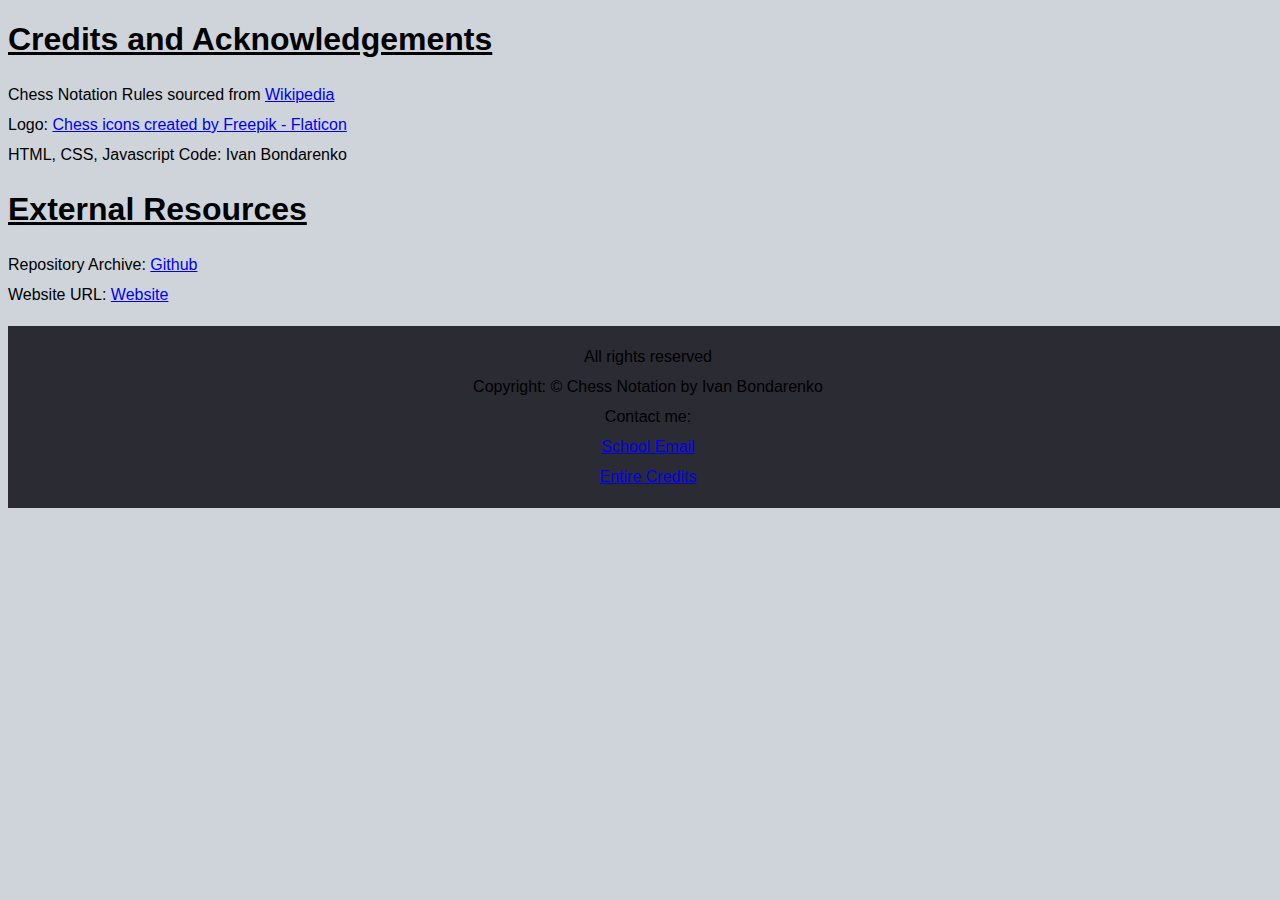
==== credits.html @ d4174d92 "Add files via upload" ====
<!doctype html>
<html>
<head>
<meta charset="utf-8">
<title>Credits and Acknowledgements</title>
<link rel="icon" type="images/x-icon" href="images/knightlogo.png">
<style>
h1 {
	font-family: Arial, Helvatica, Calibri;
	text-decoration: underline;
}
p {
	font-family: Arial, Helvatica, Calibri;
	line-height: 30px;
}
	html {
		background-color: #CED4DA
	}
.content {
	font-family: Arial, Helvatica, Calibri;
	text-align: center;
	background-color: #2b2b33;
	text-decoration: bold;
	position: fixed;
	width: 100%;
	
#legal {
	background-color: darkslategray;
	width: 100%;
	border: none;
}
	</style>
</head>

<body>
<h1> Credits and Acknowledgements </h1>
<p> Chess Notation Rules sourced from <a href="https://en.wikipedia.org/wiki/Chess_notation" target="_blank">Wikipedia</a><br>
	Logo:
	<a href="https://www.flaticon.com/free-icons/chess" title="chess icons" target="_blank">Chess icons created by Freepik - Flaticon</a><br>
	HTML, CSS, Javascript Code: Ivan Bondarenko <br>
</p>
<h1> External Resources</h1>
<p>
	Repository Archive: <a href="https://github.com/IvanButBetter/ChessNotation" target="_blank">Github</a><br>
	Website URL: <a href="https://ivanbutbetter.github.io/ChessNotation/" target="_blank">Website</a>
</p>
</body>
</html>

<div id="legal">
	<div class="content">
	<p> All rights reserved <br>
		Copyright: © Chess Notation by Ivan Bondarenko <br>
		Contact me: <br><a href="mailto:ivanb14@learn.cssd.ab.ca">School Email</a><br>
		<a href="Credits.html">Entire Credits</a></p>
	</div>
	</div>
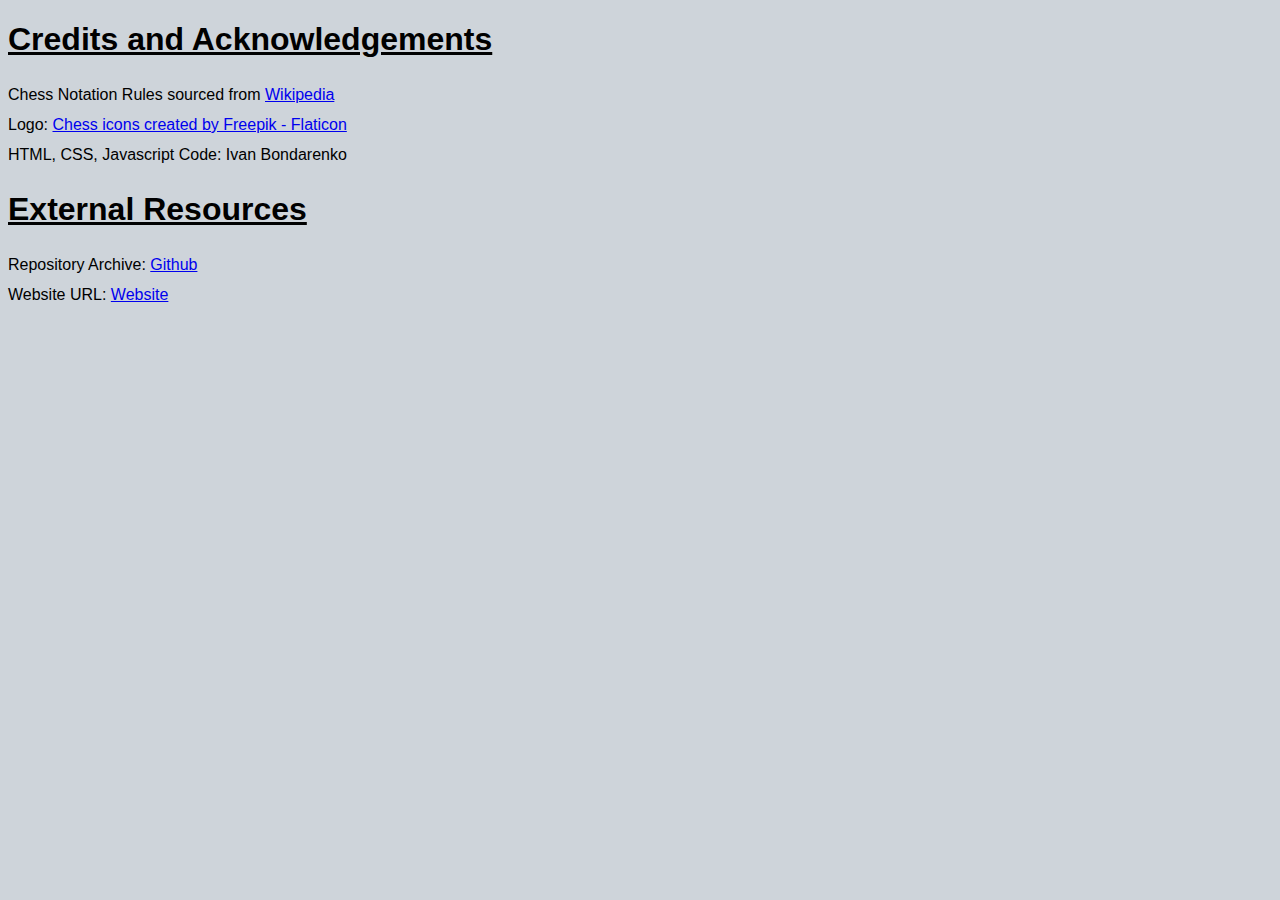
==== commit 844841c8: "Update credits.html" ====
--- a/credits.html
+++ b/credits.html
@@ -16,19 +16,7 @@
 	html {
 		background-color: #CED4DA
 	}
-.content {
-	font-family: Arial, Helvatica, Calibri;
-	text-align: center;
-	background-color: #2b2b33;
-	text-decoration: bold;
-	position: fixed;
-	width: 100%;
-	
-#legal {
-	background-color: darkslategray;
-	width: 100%;
-	border: none;
-}
+
 	</style>
 </head>
 
@@ -47,11 +35,3 @@
 </body>
 </html>
 
-<div id="legal">
-	<div class="content">
-	<p> All rights reserved <br>
-		Copyright: © Chess Notation by Ivan Bondarenko <br>
-		Contact me: <br><a href="mailto:ivanb14@learn.cssd.ab.ca">School Email</a><br>
-		<a href="Credits.html">Entire Credits</a></p>
-	</div>
-	</div>
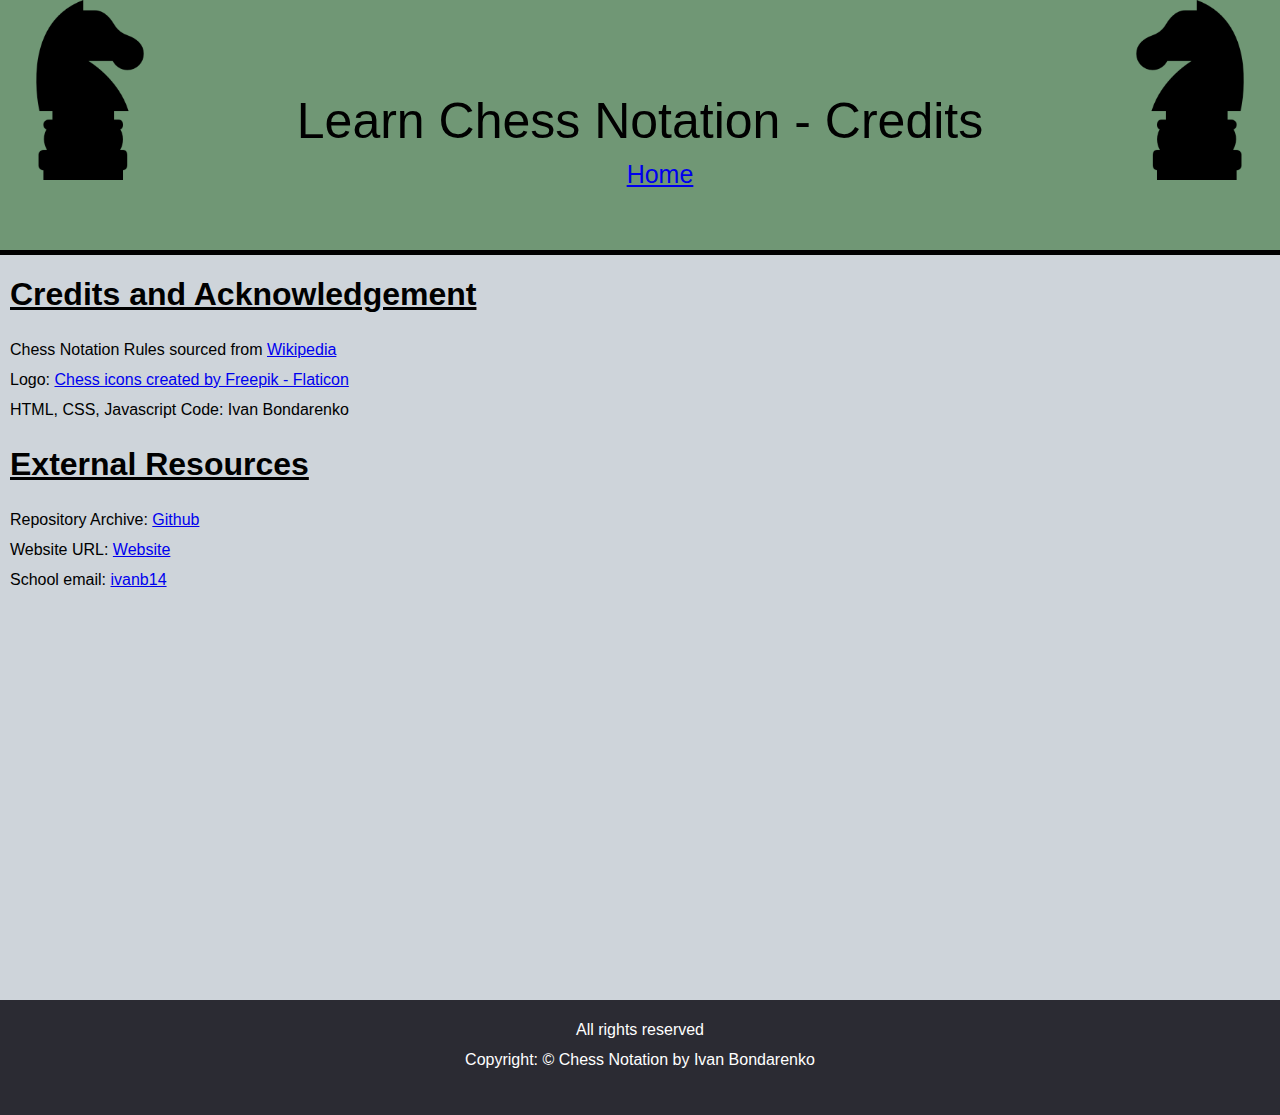
==== commit 85f52e0c: "Update credits.html" ====
--- a/credits.html
+++ b/credits.html
@@ -1,27 +1,121 @@
-<!doctype html>
+<!DOCTYPE html>
 <html>
 <head>
-<meta charset="utf-8">
-<title>Credits and Acknowledgements</title>
-<link rel="icon" type="images/x-icon" href="images/knightlogo.png">
+    <meta charset="utf-8">
+    <title>Chess Notation Generator</title>
+	<link rel="icon" type="images/x-icon" href="images/knightlogo.png">
+</head>
 <style>
+	@charset "utf-8";
+/* CSS Document */
+html,
+body {
+	margin: 0;
+	}
+
+.Banner { 
+	position: relative;
+	top: 0px;
+	left: auto;
+	right: auto;
+	background-color: #709775;
+	width: 100%;
+	border: none;
+	border-bottom: 5px solid black;
+	height: 250px;
+	}
+.BannerContent {
+	width: 100%;
+	margin: auto;
+	padding: 0px;
+	border: #709775 10px;
+	font-family: Arial, Helvatica, Calibri;
+	font-size: 50px;
+	list-style-type: none;
+	}
+.contacts {
+	position: relative;
+	
+}
+ul {
+	margin: 10px;
+	list-style-type: none;
+	text-align: center;
+	position: relative;
+	top: -100px;
+	font-size: 25px;
+}
+.body {
+	margin: 0;
+	height: 100px;
+	width: auto;
+	
+}
 h1 {
 	font-family: Arial, Helvatica, Calibri;
 	text-decoration: underline;
+	padding-left: 10px;
+}
+.titles {
+	position: relative;
+	top: -100px;
+	text-align: center;
+}
+#legal {
+	position: absolute;
+	top: 1000px;
+	left: auto;
+	right: auto;
+	bottom: 0px;
+	background-color: darkslategray;
+	width: 100%;
+	border: none;
+}
+.content {
+	font-family: Arial, Helvatica, Calibri;
+	text-align: center;
+	padding-bottom: 30px;
+	background-color: #2b2b33;
+	padding-top: 5px;
+	text-decoration: bold;
+}
+
+.content p {
+	color: #ffffff;
+}
+
+html {
+	background-color: #CED4DA
 }
 p {
 	font-family: Arial, Helvatica, Calibri;
 	line-height: 30px;
+	margin: 10px;
 }
-	html {
-		background-color: #CED4DA
-	}
-
-	</style>
-</head>
-
+.BannerContent2 {
+	position: absolute;
+	top: 0px;
+	right: 0px;
+}
+</style>
 <body>
-<h1> Credits and Acknowledgements </h1>
+	<div class="Banner">
+		<div class="BannerContent">
+			<img src="images/knightlogo.png" alt="Chess Knight Logo" style="width:180px;height:180px">
+			<div class="BannerContent2">
+				<img src="images/knightflip2.png" alt="Chess Knight Logo Flipped" style="width:180px;height:180px">
+			</div>
+			<div class="titles">
+				<center>Learn Chess Notation - Credits</center>
+			</div>
+			<div class="contacts">
+				<ul>
+					<li><a href="index.html">Home</a></li>
+				</ul>
+			</div>
+		</div>
+	</div>
+<h1>Credits and Acknowledgement</h1>
 <p> Chess Notation Rules sourced from <a href="https://en.wikipedia.org/wiki/Chess_notation" target="_blank">Wikipedia</a><br>
 	Logo:
 	<a href="https://www.flaticon.com/free-icons/chess" title="chess icons" target="_blank">Chess icons created by Freepik - Flaticon</a><br>
@@ -30,8 +124,17 @@
 <h1> External Resources</h1>
 <p>
 	Repository Archive: <a href="https://github.com/IvanButBetter/ChessNotation" target="_blank">Github</a><br>
-	Website URL: <a href="https://ivanbutbetter.github.io/ChessNotation/" target="_blank">Website</a>
+	Website URL: <a href="https://ivanbutbetter.github.io/ChessNotation/" target="_blank">Website</a> <br>
+	School email: <a href="mailto:ivanb14@learn.cssd.ab.ca">ivanb14</a><br>
 </p>
+	<div id="legal">
+		<div class="content">
+			<p>
+				All rights reserved<br>
+				Copyright:
+				© Chess Notation by Ivan Bondarenko<br>
+			</p>
+		</div>
+	</div>
 </body>
 </html>
-
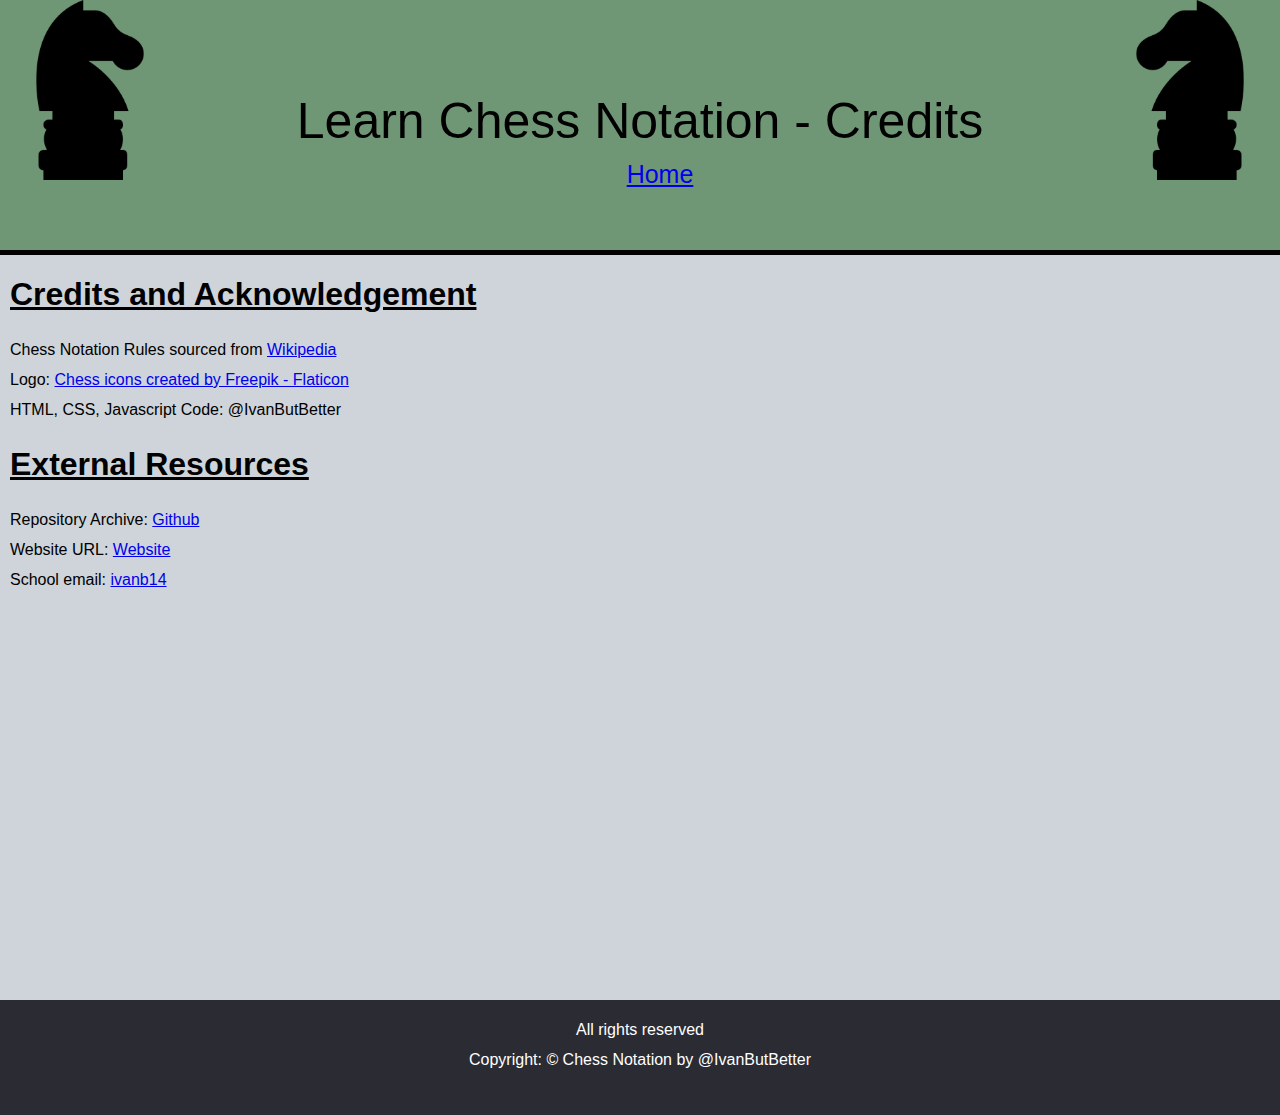
==== commit 76358daf: "Update credits.html" ====
--- a/credits.html
+++ b/credits.html
@@ -119,7 +119,7 @@
 <p> Chess Notation Rules sourced from <a href="https://en.wikipedia.org/wiki/Chess_notation" target="_blank">Wikipedia</a><br>
 	Logo:
 	<a href="https://www.flaticon.com/free-icons/chess" title="chess icons" target="_blank">Chess icons created by Freepik - Flaticon</a><br>
-	HTML, CSS, Javascript Code: Ivan Bondarenko <br>
+	HTML, CSS, Javascript Code: @IvanButBetter <br>
 </p>
 <h1> External Resources</h1>
 <p>
@@ -132,7 +132,7 @@
 			<p>
 				All rights reserved<br>
 				Copyright:
-				© Chess Notation by Ivan Bondarenko<br>
+				© Chess Notation by @IvanButBetter<br>
 			</p>
 		</div>
 	</div>
